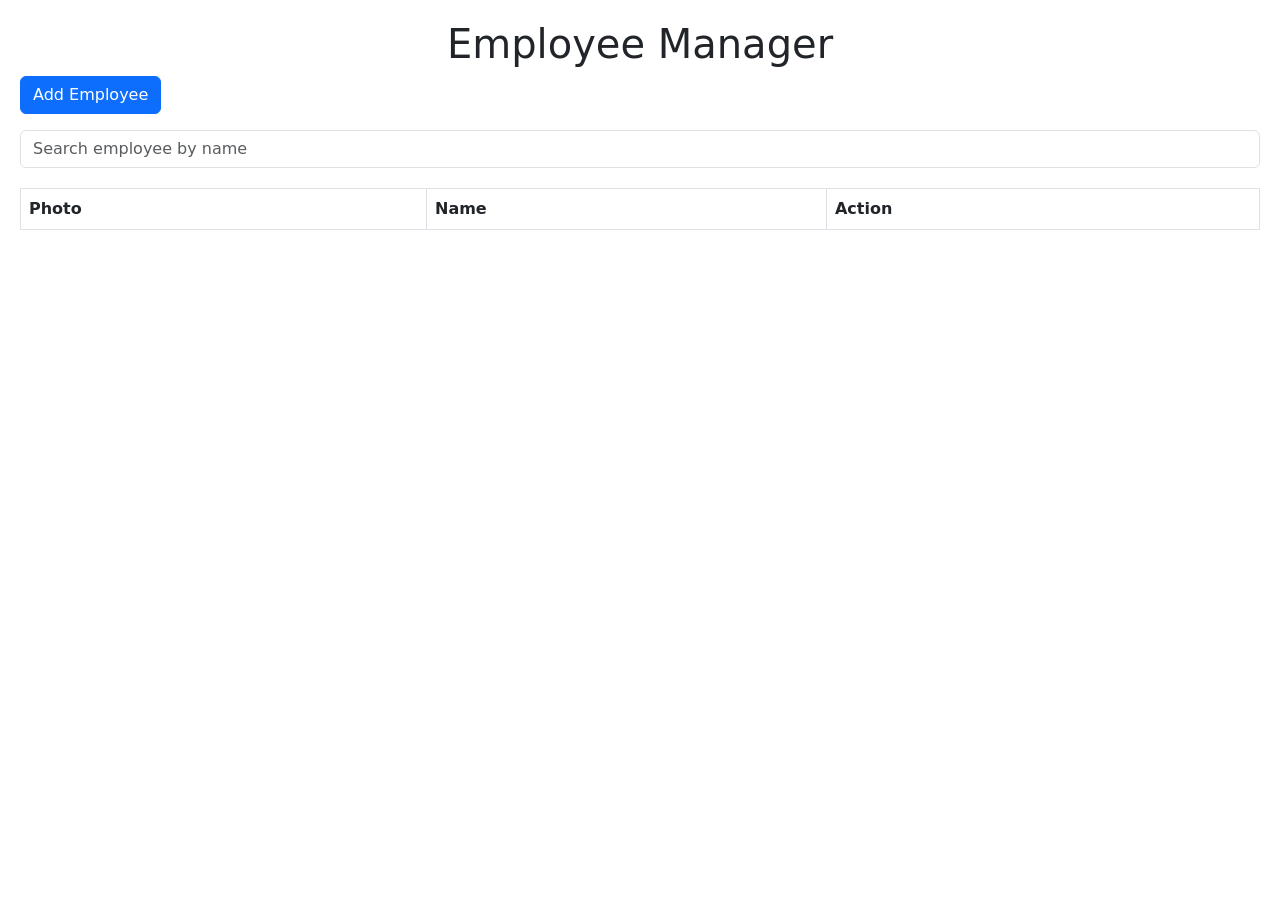
==== with-jquery/index.html @ 2ed87b65 "Initialisation du projet" ====
<!DOCTYPE html>
<html lang="en">
  <head>
    <meta charset="UTF-8" />
    <title>Employee Manager</title>
    <link rel="stylesheet" href="./css/bootstrap.min.css" />
    <script src="./js/jquery-3.6.0.min.js"></script>
    <script src="./js/bootstrap.bundle.min.js"></script>
    <script src="./js/service.js"></script>

    <style>
      body {
        padding: 20px;
      }
      .employee-list {
        margin-top: 20px;
      }
      .img-thumbnail {
        width: 60px;
        height: 60px;
        object-fit: cover;
      }
    </style>
  </head>
  <body>
    <h1 class="text-center">Employee Manager</h1>
    <!-- Toast container -->
    <div class="position-fixed bottom-0 end-0 p-3" style="z-index: 1055">
      <div
        id="liveToast"
        class="toast"
        role="alert"
        aria-live="assertive"
        aria-atomic="true"
      >
        <div class="toast-header">
          <strong class="me-auto">Notification</strong>
          <button
            type="button"
            class="btn-close"
            data-bs-dismiss="toast"
            aria-label="Close"
          ></button>
        </div>
        <div class="toast-body">Hello, this is a toast message!</div>
      </div>
    </div>
    <!-- Edit Employee Modal -->
    <div class="modal fade" id="editModal" tabindex="-1" aria-hidden="true">
      <div class="modal-dialog">
        <form id="editForm" class="modal-content">
          <div class="modal-header">
            <h5 class="modal-title">Edit Employee</h5>
            <button
              type="button"
              class="btn-close"
              data-bs-dismiss="modal"
            ></button>
          </div>
          <div class="modal-body">
            <input type="hidden" id="editId" />
            <div class="mb-3">
              <label class="form-label">Name</label>
              <input type="text" id="editName" class="form-control" />
            </div>
            <div class="mb-3">
              <label class="form-label">Email</label>
              <input type="email" id="editEmail" class="form-control" />
            </div>
            <div class="mb-3">
              <label class="form-label">Password</label>
              <input type="password" id="editPassword" class="form-control" />
              <span>Keep it empty if you don't want to change it</span>
            </div>
          </div>
          <div class="modal-footer">
            <button class="btn btn-primary" type="submit">Save Changes</button>
          </div>
        </form>
      </div>
    </div>

    <!-- Augment Salary Modal -->
    <div class="modal fade" id="salaryModal" tabindex="-1" aria-hidden="true">
      <div class="modal-dialog">
        <form id="salaryForm" class="modal-content">
          <div class="modal-header">
            <h5 class="modal-title">Augment Salary</h5>
            <button
              type="button"
              class="btn-close"
              data-bs-dismiss="modal"
            ></button>
          </div>
          <div class="modal-body">
            <input type="hidden" id="salaryId" />
            <p><strong>Name:</strong> <span id="salaryName"></span></p>
            <p>
              <strong>Current Salary:</strong>
              <span id="currentSalary"></span> MAD
            </p>
            <div class="mb-3">
              <label class="form-label">New Salary</label>
              <input type="number" id="augmentation" class="form-control" />
            </div>
          </div>
          <div class="modal-footer">
            <button class="btn btn-success" type="submit">Update Salary</button>
          </div>
        </form>
      </div>
    </div>

    <!-- Single Employee Modal -->
    <div
      class="modal fade"
      id="employeeShowModal"
      tabindex="-1"
      aria-hidden="true"
    >
      <div class="modal-dialog">
        <div class="modal-content">
          <div class="modal-header">
            <h5 class="modal-title" id="employeeName"></h5>
            <button
              type="button"
              class="btn-close"
              data-bs-dismiss="modal"
            ></button>
          </div>
          <div class="modal-body">
            <div>
              <div
                id="employeePhoto"
                style="display: flex; justify-content: center"
              ></div>
            </div>
            <p><strong>Id</strong> <span id="employeeId"></span></p>
            <p><strong>Email</strong> <span id="employeeEmail"></span></p>
            <p>
              <strong>Current Salary</strong>
              <span id="employeeSalary"></span> MAD
            </p>
          </div>
        </div>
      </div>
    </div>

    <!-- Add Employee Button -->
    <button
      class="btn btn-primary"
      data-bs-toggle="modal"
      data-bs-target="#employeeModal"
    >
      Add Employee
    </button>

    <!-- Search -->
    <div class="my-3">
      <input
        type="text"
        id="searchInput"
        class="form-control"
        placeholder="Search employee by name"
      />
    </div>

    <!-- Employee Table -->
    <table class="table table-bordered employee-list">
      <thead>
        <tr>
          <th>Photo</th>
          <th>Name</th>
          <th>Action</th>
        </tr>
      </thead>
      <tbody id="employeeTable"></tbody>
    </table>

    <!-- Add Employee Modal -->
    <div
      class="modal fade"
      id="employeeModal"
      tabindex="-1"
      aria-labelledby="employeeModalLabel"
      aria-hidden="true"
    >
      <div class="modal-dialog">
        <div class="modal-content">
          <form id="employeeForm">
            <div class="modal-header">
              <h5 class="modal-title" id="employeeModalLabel">
                Add New Employee
              </h5>
              <button
                type="button"
                class="btn-close"
                data-bs-dismiss="modal"
              ></button>
            </div>
            <div class="modal-body">
              <div id="formErrors" class="alert alert-danger d-none"></div>

              <div class="mb-3">
                <label for="empName" class="form-label">Name</label>
                <input type="text" class="form-control" id="empName" />
              </div>

              <div class="mb-3">
                <label for="empEmail" class="form-label">Email</label>
                <input type="email" class="form-control" id="empEmail" />
              </div>

              <div class="mb-3">
                <label for="empPassword" class="form-label">Password</label>
                <input type="password" class="form-control" id="empPassword" />
              </div>

              <div class="mb-3">
                <label for="empSalary" class="form-label">Salary</label>
                <input type="number" class="form-control" id="empSalary" />
              </div>

              <div class="mb-3">
                <label for="empPhoto" class="form-label">Photo</label>
                <input
                  type="file"
                  class="form-control"
                  id="empPhoto"
                  accept="image/*"
                />
                <img
                  id="photoPreview"
                  class="img-thumbnail mt-2 d-none"
                  alt="Preview"
                />
              </div>
            </div>
            <div class="modal-footer">
              <button type="submit" class="btn btn-primary">
                Add Employee
              </button>
            </div>
          </form>
        </div>
      </div>
    </div>

    <script>
      let currentPhotoBase64 = "";

      async function renderEmployees(filter = "") {
        const tbody = $("#employeeTable");
        tbody.empty();
        let employees = await getEmployees();
        const filtered = employees.filter((emp) =>
          emp.name?.toLowerCase().includes(filter.toLowerCase())
        );

        filtered.forEach((emp) => {
          tbody.append(`
          <tr>
            <td><img src="${getFile(emp.photo)}" class="img-thumbnail"></td>
            <td>${emp.name}</td>
            <td>

              <button class="btn btn-info btn-sm show-emp-btn" data-index="${
                emp.id
              }">Show Employee</button>
              
              <button class="btn btn-success btn-sm augment-btn" data-index="${
                emp.id
              }">Augment Salary</button>
              <button class="btn btn-warning btn-sm edit-btn" data-index="${
                emp.id
              }">Edit</button>
              <button class="btn btn-danger btn-sm delete-btn" data-index="${
                emp.id
              }">Delete</button>
            </td>
          </tr>
        `);
        });
      }

      function validateForm(data) {
        let errors = [];

        if (!data.name) errors.push("Name is required.");
        if (!data.email || !/^\S+@\S+\.\S+$/.test(data.email))
          errors.push("Valid email is required.");
        if (!data.password || data.password.length < 6)
          errors.push("Password must be at least 6 characters.");
        if (!data.salary || isNaN(data.salary) || data.salary <= 0)
          errors.push("Salary must be a positive number.");
        if (!data.photo) errors.push("Photo is required.");

        return errors;
      }

      $("#empPhoto").on("change", function () {
        const file = this.files[0];
        if (file) {
          const reader = new FileReader();
          reader.onload = function (e) {
            currentPhotoBase64 = e.target.result;
            $("#photoPreview")
              .attr("src", currentPhotoBase64)
              .removeClass("d-none");
          };
          reader.readAsDataURL(file);
        }
      });

      $("#employeeForm").on("submit", async function (e) {
        e.preventDefault();

        const name = $("#empName").val().trim();
        const email = $("#empEmail").val().trim();
        const password = $("#empPassword").val();
        const salary = $("#empSalary").val();
        const photoInput = document.getElementById("empPhoto");
        const photoFile = photoInput.files[0];

        // Simple validation
        const errors = [];
        if (!name) errors.push("Name is required.");
        if (!email || !/^\S+@\S+\.\S+$/.test(email))
          errors.push("Valid email is required.");
        if (!password || password.length < 6)
          errors.push("Password must be at least 6 characters.");
        if (!salary || isNaN(salary) || salary <= 0)
          errors.push("Salary must be a positive number.");
        if (!photoFile) errors.push("Photo is required.");

        if (errors.length > 0) {
          $("#formErrors").html(errors.join("<br>")).removeClass("d-none");
          return;
        }
        $("#formErrors").addClass("d-none");

        const formData = new FormData();
        formData.append("name", name);
        formData.append("email", email);
        formData.append("password", password);
        formData.append("salary", salary);
        formData.append("photo", photoFile);

        try {
          const response = await fetch(`${baseUrl}/api/v1/employees`, {
            method: "POST",
            body: formData,
          });

          if (!response.ok) {
            const errorData = await response.json();
            $("#formErrors")
              .html(errorData.error || "Failed to add employee")
              .removeClass("d-none");
            return;
          }
          showToast("Employee added successfully!");
          $("#employeeModal").modal("hide");
          $("#employeeForm")[0].reset();
          $("#photoPreview").addClass("d-none");
          currentPhotoBase64 = "";

          renderEmployees($("#searchInput").val());
        } catch (err) {
          $("#formErrors")
            .html("An error occurred: " + err.message)
            .removeClass("d-none");
        }
      });

      $("#employeeTable").on("click", ".delete-btn", function () {
        const index = $(this).data("index");
        deleteEmployee(index)
          .then((res) => {
            if (res) {
              showToast("Employee deleted successfully!");
              renderEmployees($("#searchInput").val());
            }
          })
          .catch(() => {
            showToast("Failed to delete employee");
          });
      });

      $("#employeeTable").on("click", ".show-emp-btn", async function () {
        const id = $(this).data("index");
        const emp = (await getEmployees()).find((e) => e.id === id);
        $("#employeeId").html(emp.id);
        $("#employeeName").html(emp.name);
        $("#employeeEmail").html(emp.email);
        $("#employeeSalary").html(emp.salary);

        $("#employeePhoto").html(
          `<img 
            src="${getFile(emp.photo)}" 
            class="img-thumbnail" 
            style="
              width: 80px; 
              height: 80px; 
              object-fit: cover; 
              border-radius: 8px; 
              box-shadow: 0 2px 6px rgba(0,0,0,0.15);
              transition: transform 0.3s ease;
            "
            onmouseover="this.style.transform='scale(1.1)'" 
            onmouseout="this.style.transform='scale(1)'"
          >`
        );
        $("#employeeShowModal").modal("show");
      });

      $("#searchInput").on("input", function () {
        renderEmployees($(this).val());
      });
      $("#employeeTable").on("click", ".augment-btn", async function () {
        const id = $(this).data("index");
        const emp = (await getEmployees()).find((e) => e.id === id);
        $("#salaryId").val(emp.id);
        $("#salaryName").text(emp.name);
        $("#currentSalary").text(emp.salary);
        $("#salaryModal").modal("show");
      });

      $("#salaryForm").on("submit", async function (e) {
        e.preventDefault();
        const id = $("#salaryId").val();
        const augmentation = $("#augmentation").val();
        if (!augmentation) {
          alert("augmentation are required");
        }
        await augmentSalary(id, augmentation);
        showToast("Salary updated!");
        $("#salaryModal").modal("hide");
        renderEmployees($("#searchInput").val());
      });

      $("#employeeTable").on("click", ".edit-btn", async function () {
        const id = $(this).data("index");
        const emp = (await getEmployees()).find((e) => e.id === id);
        $("#editId").val(emp.id);
        $("#editName").val(emp.name);
        $("#editEmail").val(emp.email);
        $("#editPassword").val("");
        $("#editModal").modal("show");
      });

      $("#editForm").on("submit", async function (e) {
        e.preventDefault();
        const id = $("#editId").val();
        const updatedData = {
          name: $("#editName").val(),
          email: $("#editEmail").val(),
        };
        const password = $("#editPassword").val();
        if (password) {
          updatedData.password = password;
        }
        await editEmployee(id, updatedData);
        showToast("Employee updated!");
        $("#editModal").modal("hide");
        renderEmployees($("#searchInput").val());
      });
      renderEmployees();
    </script>
  </body>
</html>
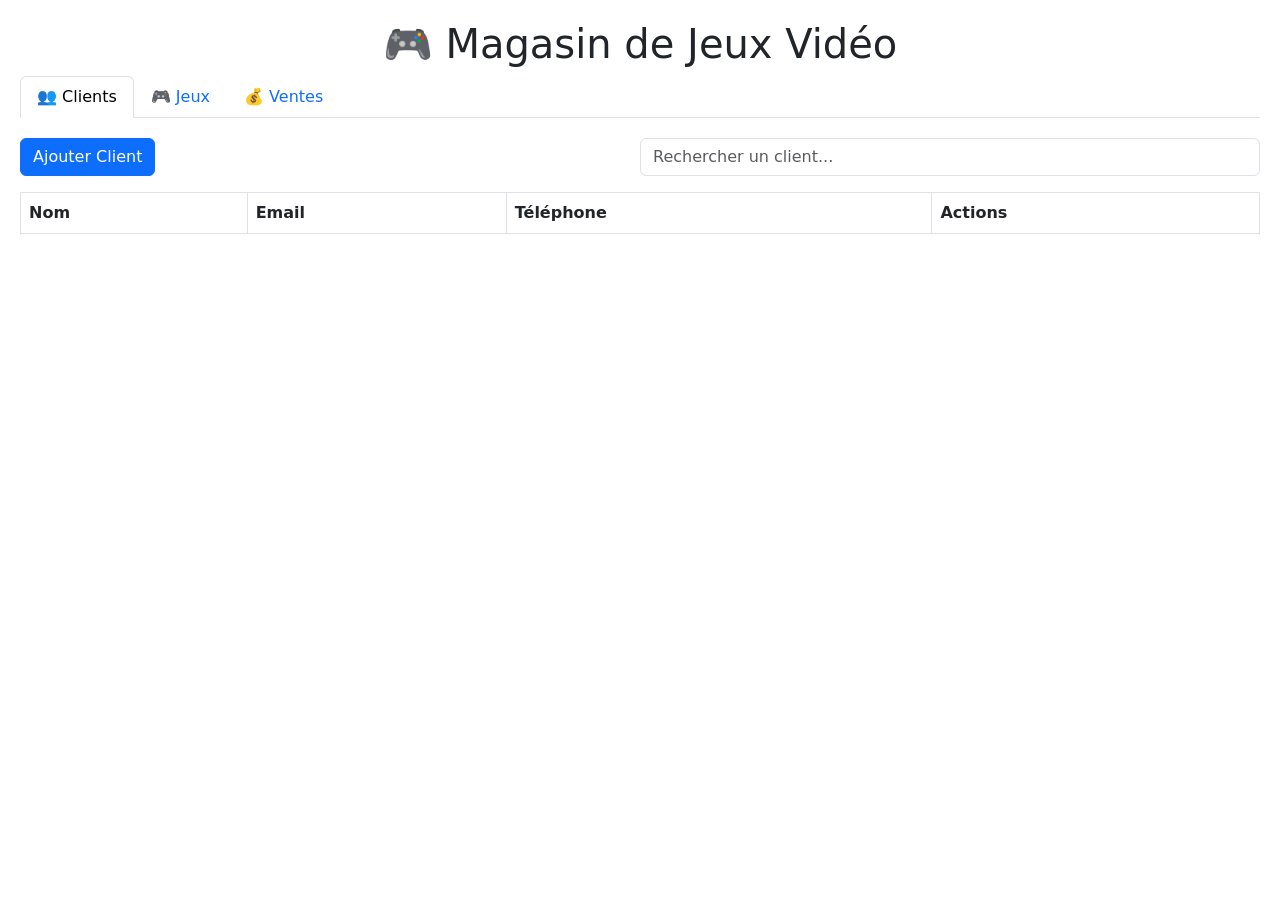
==== commit 3eb5305a: "Modification" ====
--- a/with-jquery/index.html
+++ b/with-jquery/index.html
@@ -1,29 +1,37 @@
 <!DOCTYPE html>
-<html lang="en">
+<html lang="fr">
   <head>
     <meta charset="UTF-8" />
-    <title>Employee Manager</title>
+    <title>Magasin de Jeux Vidéo</title>
     <link rel="stylesheet" href="./css/bootstrap.min.css" />
     <script src="./js/jquery-3.6.0.min.js"></script>
     <script src="./js/bootstrap.bundle.min.js"></script>
     <script src="./js/service.js"></script>
+    <script src="./js/app.js"></script>
 
     <style>
       body {
         padding: 20px;
-      }
-      .employee-list {
-        margin-top: 20px;
       }
       .img-thumbnail {
         width: 60px;
         height: 60px;
         object-fit: cover;
       }
+      .nav-tabs {
+        margin-bottom: 20px;
+      }
+      .tab-content {
+        min-height: 400px;
+      }
+      .badge {
+        font-size: 0.8em;
+      }
     </style>
   </head>
   <body>
-    <h1 class="text-center">Employee Manager</h1>
+    <h1 class="text-center">🎮 Magasin de Jeux Vidéo</h1>
+    
     <!-- Toast container -->
     <div class="position-fixed bottom-0 end-0 p-3" style="z-index: 1055">
       <div
@@ -42,430 +50,372 @@
             aria-label="Close"
           ></button>
         </div>
-        <div class="toast-body">Hello, this is a toast message!</div>
-      </div>
-    </div>
-    <!-- Edit Employee Modal -->
-    <div class="modal fade" id="editModal" tabindex="-1" aria-hidden="true">
+        <div class="toast-body">Message de notification</div>
+      </div>
+    </div>
+
+    <!-- Navigation Tabs -->
+    <ul class="nav nav-tabs" id="myTab" role="tablist">
+      <li class="nav-item" role="presentation">
+        <button class="nav-link active" id="clients-tab" data-bs-toggle="tab" data-bs-target="#clients" type="button" role="tab">
+          👥 Clients
+        </button>
+      </li>
+      <li class="nav-item" role="presentation">
+        <button class="nav-link" id="jeux-tab" data-bs-toggle="tab" data-bs-target="#jeux" type="button" role="tab">
+          🎮 Jeux
+        </button>
+      </li>
+      <li class="nav-item" role="presentation">
+        <button class="nav-link" id="ventes-tab" data-bs-toggle="tab" data-bs-target="#ventes" type="button" role="tab">
+          💰 Ventes
+        </button>
+      </li>
+    </ul>
+
+    <!-- Tab Content -->
+    <div class="tab-content" id="myTabContent">
+      
+      <!-- CLIENTS TAB -->
+      <div class="tab-pane fade show active" id="clients" role="tabpanel">
+        <div class="d-flex justify-content-between align-items-center mb-3">
+          <button class="btn btn-primary" data-bs-toggle="modal" data-bs-target="#clientModal">
+            Ajouter Client
+          </button>
+          <input type="text" id="searchClient" class="form-control w-50" placeholder="Rechercher un client..." />
+        </div>
+        
+        <table class="table table-bordered">
+          <thead>
+            <tr>
+              <th>Nom</th>
+              <th>Email</th>
+              <th>Téléphone</th>
+              <th>Actions</th>
+            </tr>
+          </thead>
+          <tbody id="clientTable"></tbody>
+        </table>
+      </div>
+
+      <!-- JEUX TAB -->
+      <div class="tab-pane fade" id="jeux" role="tabpanel">
+        <div class="d-flex justify-content-between align-items-center mb-3">
+          <button class="btn btn-primary" data-bs-toggle="modal" data-bs-target="#jeuModal">
+            🎮 Ajouter Jeu
+          </button>
+          <input type="text" id="searchJeu" class="form-control w-50" placeholder="Rechercher un jeu..." />
+        </div>
+        
+        <table class="table table-bordered">
+          <thead>
+            <tr>
+              <th>Titre</th>
+              <th>Type</th>
+              <th>Prix</th>
+              <th>Genre</th>
+              <th>Stock</th>
+              <th>Actions</th>
+            </tr>
+          </thead>
+          <tbody id="jeuTable"></tbody>
+        </table>
+      </div>
+
+      <!-- VENTES TAB -->
+      <div class="tab-pane fade" id="ventes" role="tabpanel">
+        <div class="d-flex justify-content-between align-items-center mb-3">
+          <button class="btn btn-success" data-bs-toggle="modal" data-bs-target="#venteModal">
+            Nouvelle Vente
+          </button>
+          <div class="btn-group">
+            <button class="btn btn-outline-secondary" data-filter="all">Toutes</button>
+            <button class="btn btn-outline-warning" data-filter="EN_ATTENTE">En Attente</button>
+            <button class="btn btn-outline-info" data-filter="CONFIRMEE">Confirmées</button>
+            <button class="btn btn-outline-success" data-filter="LIVREE">Livrées</button>
+            <button class="btn btn-outline-danger" data-filter="ANNULEE">Annulées</button>
+          </div>
+        </div>
+        
+        <table class="table table-bordered">
+          <thead>
+            <tr>
+              <th>Date</th>
+              <th>Client</th>
+              <th>Jeu</th>
+              <th>Quantité</th>
+              <th>Montant Total</th>
+              <th>Statut</th>
+              <th>Actions</th>
+            </tr>
+          </thead>
+          <tbody id="venteTable"></tbody>
+        </table>
+      </div>
+    </div>
+
+    <!-- MODALS -->
+    
+    <!-- Client Modal -->
+    <div class="modal fade" id="clientModal" tabindex="-1">
       <div class="modal-dialog">
-        <form id="editForm" class="modal-content">
+        <form id="clientForm" class="modal-content">
           <div class="modal-header">
-            <h5 class="modal-title">Edit Employee</h5>
-            <button
-              type="button"
-              class="btn-close"
-              data-bs-dismiss="modal"
-            ></button>
+            <h5 class="modal-title">Nouveau Client</h5>
+            <button type="button" class="btn-close" data-bs-dismiss="modal"></button>
           </div>
           <div class="modal-body">
-            <input type="hidden" id="editId" />
-            <div class="mb-3">
-              <label class="form-label">Name</label>
-              <input type="text" id="editName" class="form-control" />
+            <div class="mb-3">
+              <label class="form-label">Nom</label>
+              <input type="text" id="clientNom" class="form-control" required />
             </div>
             <div class="mb-3">
               <label class="form-label">Email</label>
-              <input type="email" id="editEmail" class="form-control" />
-            </div>
-            <div class="mb-3">
-              <label class="form-label">Password</label>
-              <input type="password" id="editPassword" class="form-control" />
-              <span>Keep it empty if you don't want to change it</span>
+              <input type="email" id="clientEmail" class="form-control" required />
+            </div>
+            <div class="mb-3">
+              <label class="form-label">Téléphone</label>
+              <input type="tel" id="clientPhone" class="form-control" required />
             </div>
           </div>
           <div class="modal-footer">
-            <button class="btn btn-primary" type="submit">Save Changes</button>
+            <button class="btn btn-primary" type="submit">Ajouter</button>
           </div>
         </form>
       </div>
     </div>
 
-    <!-- Augment Salary Modal -->
-    <div class="modal fade" id="salaryModal" tabindex="-1" aria-hidden="true">
+    <!-- Edit Client Modal -->
+    <div class="modal fade" id="editClientModal" tabindex="-1">
       <div class="modal-dialog">
-        <form id="salaryForm" class="modal-content">
+        <form id="editClientForm" class="modal-content">
           <div class="modal-header">
-            <h5 class="modal-title">Augment Salary</h5>
-            <button
-              type="button"
-              class="btn-close"
-              data-bs-dismiss="modal"
-            ></button>
+            <h5 class="modal-title">Modifier Client</h5>
+            <button type="button" class="btn-close" data-bs-dismiss="modal"></button>
           </div>
           <div class="modal-body">
-            <input type="hidden" id="salaryId" />
-            <p><strong>Name:</strong> <span id="salaryName"></span></p>
-            <p>
-              <strong>Current Salary:</strong>
-              <span id="currentSalary"></span> MAD
-            </p>
-            <div class="mb-3">
-              <label class="form-label">New Salary</label>
-              <input type="number" id="augmentation" class="form-control" />
+            <input type="hidden" id="editClientId" />
+            <div class="mb-3">
+              <label class="form-label">Nom</label>
+              <input type="text" id="editClientNom" class="form-control" required />
+            </div>
+            <div class="mb-3">
+              <label class="form-label">Email</label>
+              <input type="email" id="editClientEmail" class="form-control" required />
+            </div>
+            <div class="mb-3">
+              <label class="form-label">Téléphone</label>
+              <input type="tel" id="editClientPhone" class="form-control" required />
             </div>
           </div>
           <div class="modal-footer">
-            <button class="btn btn-success" type="submit">Update Salary</button>
+            <button class="btn btn-primary" type="submit">Sauvegarder</button>
           </div>
         </form>
       </div>
     </div>
 
-    <!-- Single Employee Modal -->
-    <div
-      class="modal fade"
-      id="employeeShowModal"
-      tabindex="-1"
-      aria-hidden="true"
-    >
+    <!-- Vente Modal -->
+    <div class="modal fade" id="venteModal" tabindex="-1">
+      <div class="modal-dialog modal-lg">
+        <form id="venteForm" class="modal-content">
+          <div class="modal-header">
+            <h5 class="modal-title">Nouvelle Vente - Transaction Multiple</h5>
+            <button type="button" class="btn-close" data-bs-dismiss="modal"></button>
+          </div>
+          <div class="modal-body">
+            <div class="mb-3">
+              <label class="form-label">Client *</label>
+              <select id="venteClient" class="form-control" required>
+                <option value="">Sélectionner un client</option>
+              </select>
+            </div>
+            
+            <hr>
+            <div class="d-flex justify-content-between align-items-center mb-3">
+              <h6>🎮 Jeux à acheter</h6>
+              <button type="button" class="btn btn-primary btn-sm" id="addGameBtn">
+                + Ajouter un jeu
+              </button>
+            </div>
+            
+            <div id="gamesContainer">
+              <!-- Game rows will be added here dynamically -->
+            </div>
+            
+            <div class="mb-3">
+              <div id="ventePreview" class="alert alert-info" style="display:none;">
+                <strong>Résumé de la transaction:</strong>
+                <div id="venteDetails"></div>
+              </div>
+            </div>
+          </div>
+          <div class="modal-footer">
+            <button type="button" class="btn btn-secondary" data-bs-dismiss="modal">Annuler</button>
+            <button class="btn btn-success" type="submit">Créer Vente</button>
+          </div>
+        </form>
+      </div>
+    </div>
+
+    <!-- Update Status Modal -->
+    <div class="modal fade" id="statusModal" tabindex="-1">
       <div class="modal-dialog">
-        <div class="modal-content">
+        <form id="statusForm" class="modal-content">
           <div class="modal-header">
-            <h5 class="modal-title" id="employeeName"></h5>
-            <button
-              type="button"
-              class="btn-close"
-              data-bs-dismiss="modal"
-            ></button>
+            <h5 class="modal-title">Modifier Statut</h5>
+            <button type="button" class="btn-close" data-bs-dismiss="modal"></button>
           </div>
           <div class="modal-body">
-            <div>
-              <div
-                id="employeePhoto"
-                style="display: flex; justify-content: center"
-              ></div>
-            </div>
-            <p><strong>Id</strong> <span id="employeeId"></span></p>
-            <p><strong>Email</strong> <span id="employeeEmail"></span></p>
-            <p>
-              <strong>Current Salary</strong>
-              <span id="employeeSalary"></span> MAD
-            </p>
-          </div>
-        </div>
-      </div>
-    </div>
-
-    <!-- Add Employee Button -->
-    <button
-      class="btn btn-primary"
-      data-bs-toggle="modal"
-      data-bs-target="#employeeModal"
-    >
-      Add Employee
-    </button>
-
-    <!-- Search -->
-    <div class="my-3">
-      <input
-        type="text"
-        id="searchInput"
-        class="form-control"
-        placeholder="Search employee by name"
-      />
-    </div>
-
-    <!-- Employee Table -->
-    <table class="table table-bordered employee-list">
-      <thead>
-        <tr>
-          <th>Photo</th>
-          <th>Name</th>
-          <th>Action</th>
-        </tr>
-      </thead>
-      <tbody id="employeeTable"></tbody>
-    </table>
-
-    <!-- Add Employee Modal -->
-    <div
-      class="modal fade"
-      id="employeeModal"
-      tabindex="-1"
-      aria-labelledby="employeeModalLabel"
-      aria-hidden="true"
-    >
-      <div class="modal-dialog">
-        <div class="modal-content">
-          <form id="employeeForm">
-            <div class="modal-header">
-              <h5 class="modal-title" id="employeeModalLabel">
-                Add New Employee
-              </h5>
-              <button
-                type="button"
-                class="btn-close"
-                data-bs-dismiss="modal"
-              ></button>
-            </div>
-            <div class="modal-body">
-              <div id="formErrors" class="alert alert-danger d-none"></div>
-
-              <div class="mb-3">
-                <label for="empName" class="form-label">Name</label>
-                <input type="text" class="form-control" id="empName" />
+            <input type="hidden" id="statusVenteId" />
+            <div class="mb-3">
+              <label class="form-label">Nouveau Statut</label>
+              <select id="statusSelect" class="form-control" required>
+                <option value="EN_ATTENTE">En Attente</option>
+                <option value="CONFIRMEE">Confirmée</option>
+                <option value="LIVREE">Livrée</option>
+                <option value="ANNULEE">Annulée</option>
+              </select>
+            </div>
+          </div>
+          <div class="modal-footer">
+            <button class="btn btn-primary" type="submit">Mettre à jour</button>
+          </div>
+        </form>
+      </div>
+    </div>
+
+    <!-- Game Modal -->
+    <div class="modal fade" id="jeuModal" tabindex="-1">
+      <div class="modal-dialog modal-lg">
+        <form id="jeuForm" class="modal-content">
+          <div class="modal-header">
+            <h5 class="modal-title">🎮 Nouveau Jeu</h5>
+            <button type="button" class="btn-close" data-bs-dismiss="modal"></button>
+          </div>
+          <div class="modal-body">
+            <div class="row">
+              <div class="col-md-6">
+                <div class="mb-3">
+                  <label class="form-label">Titre *</label>
+                  <input type="text" id="jeuTitre" class="form-control" required />
+                </div>
+                <div class="mb-3">
+                  <label class="form-label">Prix (€) *</label>
+                  <input type="number" id="jeuPrix" class="form-control" step="0.01" min="0" required />
+                </div>
+                <div class="mb-3">
+                  <label class="form-label">Genre *</label>
+                  <select id="jeuGenre" class="form-control" required>
+                    <option value="">Sélectionner un genre</option>
+                    <option value="Action">Action</option>
+                    <option value="Adventure">Adventure</option>
+                    <option value="RPG">RPG</option>
+                    <option value="Strategy">Strategy</option>
+                    <option value="Simulation">Simulation</option>
+                    <option value="Sports">Sports</option>
+                    <option value="Racing">Racing</option>
+                    <option value="Fighting">Fighting</option>
+                    <option value="Puzzle">Puzzle</option>
+                    <option value="Horror">Horror</option>
+                  </select>
+                </div>
               </div>
-
-              <div class="mb-3">
-                <label for="empEmail" class="form-label">Email</label>
-                <input type="email" class="form-control" id="empEmail" />
+              <div class="col-md-6">
+                <div class="mb-3">
+                  <label class="form-label">Éditeur *</label>
+                  <input type="text" id="jeuEditeur" class="form-control" required />
+                </div>
+                <div class="mb-3">
+                  <label class="form-label">Stock Disponible *</label>
+                  <input type="number" id="jeuStock" class="form-control" min="0" required />
+                </div>
+                <div class="mb-3">
+                  <label class="form-label">Type *</label>
+                  <select id="jeuType" class="form-control" required>
+                    <option value="">Sélectionner un type</option>
+                    <option value="PC">PC</option>
+                    <option value="Console">Console</option>
+                  </select>
+                </div>
               </div>
-
-              <div class="mb-3">
-                <label for="empPassword" class="form-label">Password</label>
-                <input type="password" class="form-control" id="empPassword" />
+            </div>
+
+            <!-- PC Specific Fields -->
+            <div id="pcFields" style="display: none;">
+              <hr>
+              <h6>🖥️ Spécifications PC <span class="text-danger">*</span></h6>
+              <div class="row">
+                <div class="col-md-8">
+                  <div class="mb-3">
+                    <label class="form-label">Configuration Minimale *</label>
+                    <textarea id="jeuConfigMin" class="form-control" rows="3" placeholder="Ex: Windows 10, 8GB RAM, GTX 1060" required></textarea>
+                  </div>
+                </div>
+                <div class="col-md-4">
+                  <div class="mb-3">
+                    <label class="form-label">Support DVD</label>
+                    <div class="form-check">
+                      <input type="checkbox" id="jeuSupportDVD" class="form-check-input">
+                      <label class="form-check-label" for="jeuSupportDVD">
+                        Disponible en DVD
+                      </label>
+                    </div>
+                  </div>
+                </div>
               </div>
-
-              <div class="mb-3">
-                <label for="empSalary" class="form-label">Salary</label>
-                <input type="number" class="form-control" id="empSalary" />
+            </div>
+
+            <!-- Console Specific Fields -->
+            <div id="consoleFields" style="display: none;">
+              <hr>
+              <h6>🎮 Spécifications Console <span class="text-danger">*</span></h6>
+              <div class="row">
+                <div class="col-md-6">
+                  <div class="mb-3">
+                    <label class="form-label">Plateforme *</label>
+                    <select id="jeuPlateforme" class="form-control" required>
+                      <option value="">Sélectionner une plateforme</option>
+                      <option value="PlayStation 5">PlayStation 5</option>
+                      <option value="PlayStation 4">PlayStation 4</option>
+                      <option value="Xbox Series X/S">Xbox Series X/S</option>
+                      <option value="Xbox One">Xbox One</option>
+                      <option value="Nintendo Switch">Nintendo Switch</option>
+                    </select>
+                  </div>
+                </div>
+                <div class="col-md-6">
+                  <div class="mb-3">
+                    <label class="form-label">Code Région *</label>
+                    <select id="jeuRegionCode" class="form-control" required>
+                      <option value="">Sélectionner une région</option>
+                      <option value="EU">Europe (EU)</option>
+                      <option value="US">États-Unis (US)</option>
+                      <option value="JP">Japon (JP)</option>
+                      <option value="AS">Asie (AS)</option>
+                    </select>
+                  </div>
+                </div>
               </div>
-
-              <div class="mb-3">
-                <label for="empPhoto" class="form-label">Photo</label>
-                <input
-                  type="file"
-                  class="form-control"
-                  id="empPhoto"
-                  accept="image/*"
-                />
-                <img
-                  id="photoPreview"
-                  class="img-thumbnail mt-2 d-none"
-                  alt="Preview"
-                />
-              </div>
-            </div>
-            <div class="modal-footer">
-              <button type="submit" class="btn btn-primary">
-                Add Employee
-              </button>
-            </div>
-          </form>
-        </div>
+            </div>
+          </div>
+          <div class="modal-footer">
+            <button type="button" class="btn btn-secondary" data-bs-dismiss="modal">Annuler</button>
+            <button class="btn btn-primary" type="submit">
+              <i class="fas fa-plus"></i> Créer Jeu
+            </button>
+          </div>
+        </form>
       </div>
     </div>
 
     <script>
-      let currentPhotoBase64 = "";
-
-      async function renderEmployees(filter = "") {
-        const tbody = $("#employeeTable");
-        tbody.empty();
-        let employees = await getEmployees();
-        const filtered = employees.filter((emp) =>
-          emp.name?.toLowerCase().includes(filter.toLowerCase())
-        );
-
-        filtered.forEach((emp) => {
-          tbody.append(`
-          <tr>
-            <td><img src="${getFile(emp.photo)}" class="img-thumbnail"></td>
-            <td>${emp.name}</td>
-            <td>
-
-              <button class="btn btn-info btn-sm show-emp-btn" data-index="${
-                emp.id
-              }">Show Employee</button>
-              
-              <button class="btn btn-success btn-sm augment-btn" data-index="${
-                emp.id
-              }">Augment Salary</button>
-              <button class="btn btn-warning btn-sm edit-btn" data-index="${
-                emp.id
-              }">Edit</button>
-              <button class="btn btn-danger btn-sm delete-btn" data-index="${
-                emp.id
-              }">Delete</button>
-            </td>
-          </tr>
-        `);
-        });
-      }
-
-      function validateForm(data) {
-        let errors = [];
-
-        if (!data.name) errors.push("Name is required.");
-        if (!data.email || !/^\S+@\S+\.\S+$/.test(data.email))
-          errors.push("Valid email is required.");
-        if (!data.password || data.password.length < 6)
-          errors.push("Password must be at least 6 characters.");
-        if (!data.salary || isNaN(data.salary) || data.salary <= 0)
-          errors.push("Salary must be a positive number.");
-        if (!data.photo) errors.push("Photo is required.");
-
-        return errors;
-      }
-
-      $("#empPhoto").on("change", function () {
-        const file = this.files[0];
-        if (file) {
-          const reader = new FileReader();
-          reader.onload = function (e) {
-            currentPhotoBase64 = e.target.result;
-            $("#photoPreview")
-              .attr("src", currentPhotoBase64)
-              .removeClass("d-none");
-          };
-          reader.readAsDataURL(file);
-        }
+      $(document).ready(function() {
+        loadClients();
+        loadJeux();
+        loadVentes();
+        setupEventHandlers();
       });
-
-      $("#employeeForm").on("submit", async function (e) {
-        e.preventDefault();
-
-        const name = $("#empName").val().trim();
-        const email = $("#empEmail").val().trim();
-        const password = $("#empPassword").val();
-        const salary = $("#empSalary").val();
-        const photoInput = document.getElementById("empPhoto");
-        const photoFile = photoInput.files[0];
-
-        // Simple validation
-        const errors = [];
-        if (!name) errors.push("Name is required.");
-        if (!email || !/^\S+@\S+\.\S+$/.test(email))
-          errors.push("Valid email is required.");
-        if (!password || password.length < 6)
-          errors.push("Password must be at least 6 characters.");
-        if (!salary || isNaN(salary) || salary <= 0)
-          errors.push("Salary must be a positive number.");
-        if (!photoFile) errors.push("Photo is required.");
-
-        if (errors.length > 0) {
-          $("#formErrors").html(errors.join("<br>")).removeClass("d-none");
-          return;
-        }
-        $("#formErrors").addClass("d-none");
-
-        const formData = new FormData();
-        formData.append("name", name);
-        formData.append("email", email);
-        formData.append("password", password);
-        formData.append("salary", salary);
-        formData.append("photo", photoFile);
-
-        try {
-          const response = await fetch(`${baseUrl}/api/v1/employees`, {
-            method: "POST",
-            body: formData,
-          });
-
-          if (!response.ok) {
-            const errorData = await response.json();
-            $("#formErrors")
-              .html(errorData.error || "Failed to add employee")
-              .removeClass("d-none");
-            return;
-          }
-          showToast("Employee added successfully!");
-          $("#employeeModal").modal("hide");
-          $("#employeeForm")[0].reset();
-          $("#photoPreview").addClass("d-none");
-          currentPhotoBase64 = "";
-
-          renderEmployees($("#searchInput").val());
-        } catch (err) {
-          $("#formErrors")
-            .html("An error occurred: " + err.message)
-            .removeClass("d-none");
-        }
-      });
-
-      $("#employeeTable").on("click", ".delete-btn", function () {
-        const index = $(this).data("index");
-        deleteEmployee(index)
-          .then((res) => {
-            if (res) {
-              showToast("Employee deleted successfully!");
-              renderEmployees($("#searchInput").val());
-            }
-          })
-          .catch(() => {
-            showToast("Failed to delete employee");
-          });
-      });
-
-      $("#employeeTable").on("click", ".show-emp-btn", async function () {
-        const id = $(this).data("index");
-        const emp = (await getEmployees()).find((e) => e.id === id);
-        $("#employeeId").html(emp.id);
-        $("#employeeName").html(emp.name);
-        $("#employeeEmail").html(emp.email);
-        $("#employeeSalary").html(emp.salary);
-
-        $("#employeePhoto").html(
-          `<img 
-            src="${getFile(emp.photo)}" 
-            class="img-thumbnail" 
-            style="
-              width: 80px; 
-              height: 80px; 
-              object-fit: cover; 
-              border-radius: 8px; 
-              box-shadow: 0 2px 6px rgba(0,0,0,0.15);
-              transition: transform 0.3s ease;
-            "
-            onmouseover="this.style.transform='scale(1.1)'" 
-            onmouseout="this.style.transform='scale(1)'"
-          >`
-        );
-        $("#employeeShowModal").modal("show");
-      });
-
-      $("#searchInput").on("input", function () {
-        renderEmployees($(this).val());
-      });
-      $("#employeeTable").on("click", ".augment-btn", async function () {
-        const id = $(this).data("index");
-        const emp = (await getEmployees()).find((e) => e.id === id);
-        $("#salaryId").val(emp.id);
-        $("#salaryName").text(emp.name);
-        $("#currentSalary").text(emp.salary);
-        $("#salaryModal").modal("show");
-      });
-
-      $("#salaryForm").on("submit", async function (e) {
-        e.preventDefault();
-        const id = $("#salaryId").val();
-        const augmentation = $("#augmentation").val();
-        if (!augmentation) {
-          alert("augmentation are required");
-        }
-        await augmentSalary(id, augmentation);
-        showToast("Salary updated!");
-        $("#salaryModal").modal("hide");
-        renderEmployees($("#searchInput").val());
-      });
-
-      $("#employeeTable").on("click", ".edit-btn", async function () {
-        const id = $(this).data("index");
-        const emp = (await getEmployees()).find((e) => e.id === id);
-        $("#editId").val(emp.id);
-        $("#editName").val(emp.name);
-        $("#editEmail").val(emp.email);
-        $("#editPassword").val("");
-        $("#editModal").modal("show");
-      });
-
-      $("#editForm").on("submit", async function (e) {
-        e.preventDefault();
-        const id = $("#editId").val();
-        const updatedData = {
-          name: $("#editName").val(),
-          email: $("#editEmail").val(),
-        };
-        const password = $("#editPassword").val();
-        if (password) {
-          updatedData.password = password;
-        }
-        await editEmployee(id, updatedData);
-        showToast("Employee updated!");
-        $("#editModal").modal("hide");
-        renderEmployees($("#searchInput").val());
-      });
-      renderEmployees();
     </script>
   </body>
 </html>
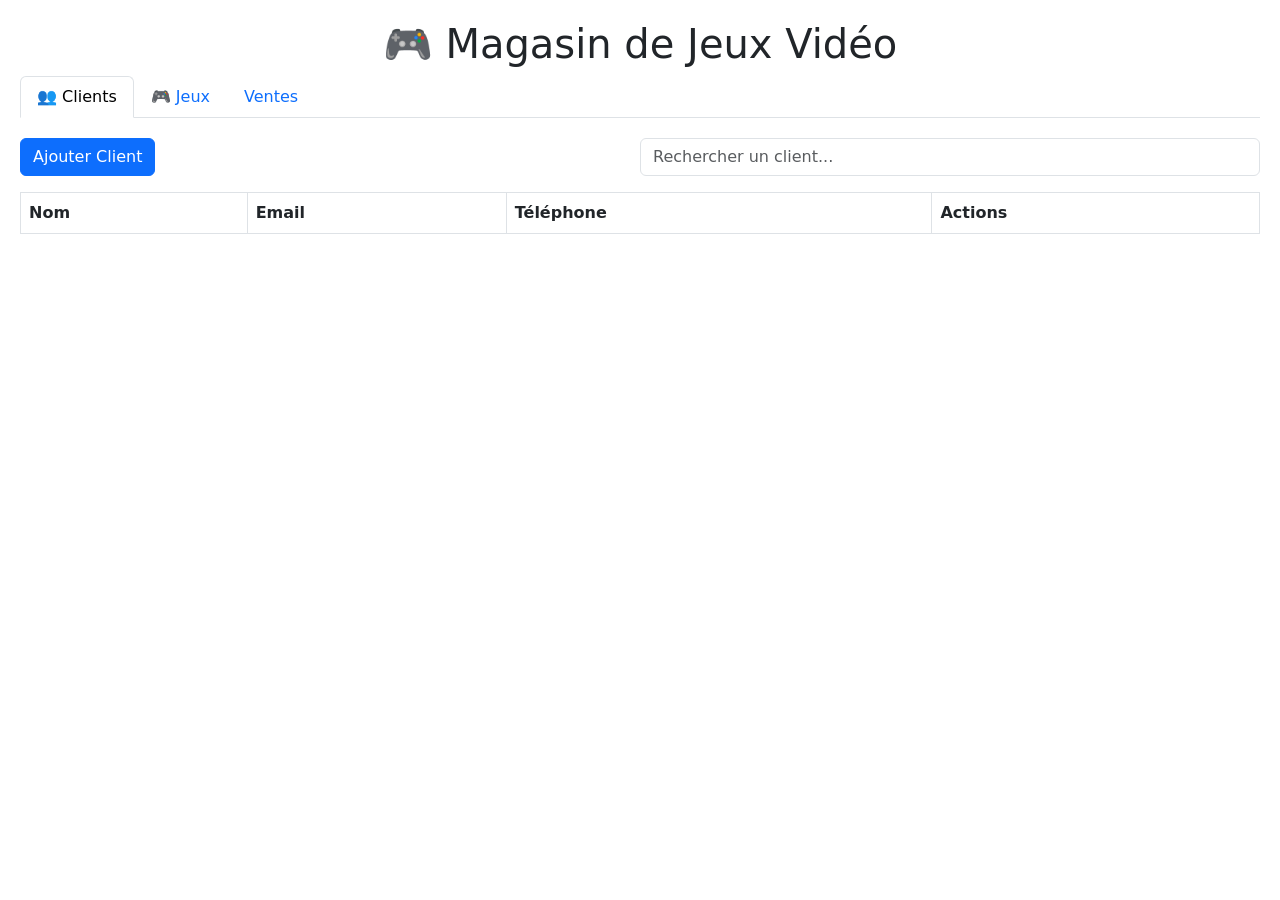
==== commit c79b3340: "Modification" ====
--- a/with-jquery/index.html
+++ b/with-jquery/index.html
@@ -68,7 +68,7 @@
       </li>
       <li class="nav-item" role="presentation">
         <button class="nav-link" id="ventes-tab" data-bs-toggle="tab" data-bs-target="#ventes" type="button" role="tab">
-          💰 Ventes
+           Ventes
         </button>
       </li>
     </ul>
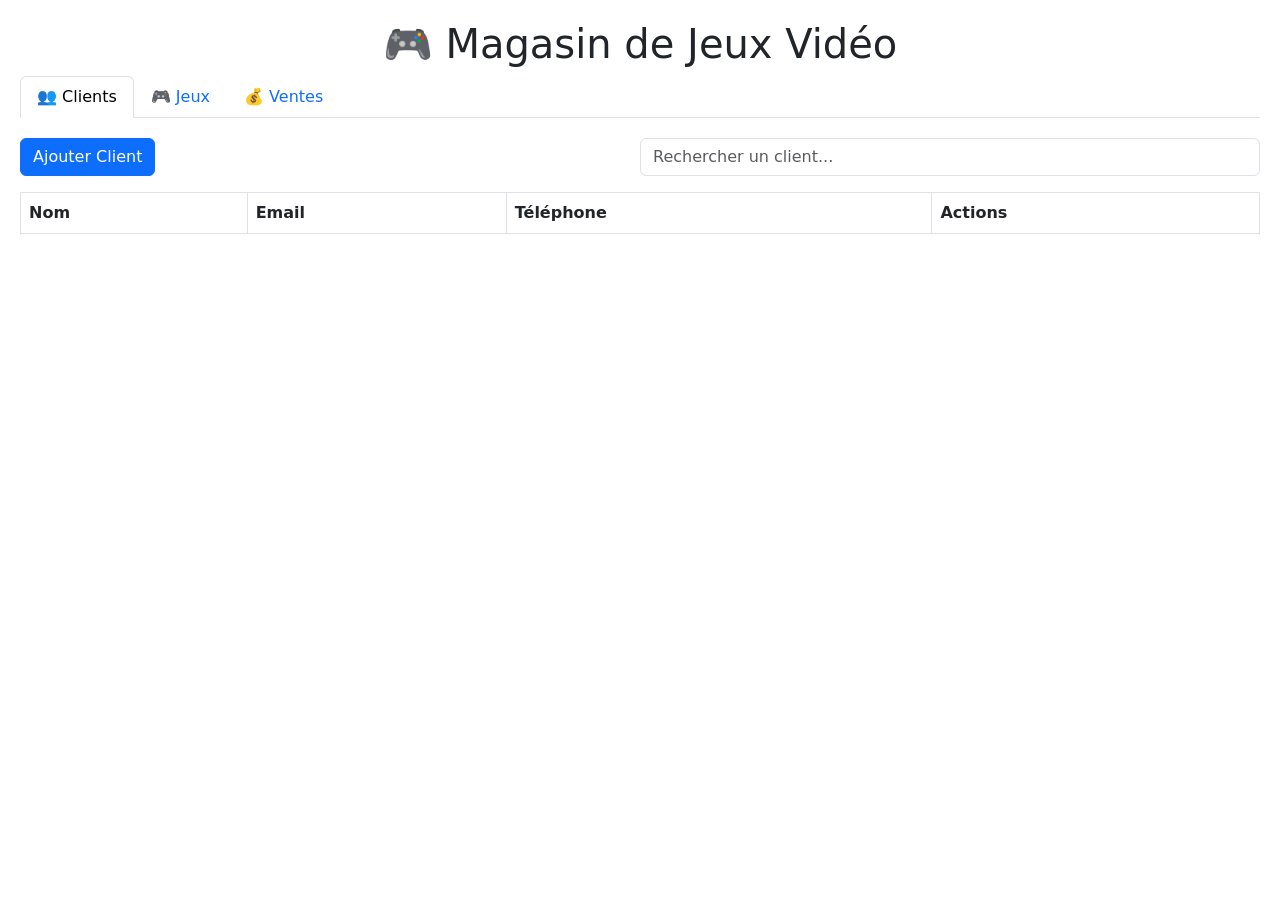
==== commit b4ea374e: "Modifications" ====
--- a/with-jquery/index.html
+++ b/with-jquery/index.html
@@ -68,7 +68,7 @@
       </li>
       <li class="nav-item" role="presentation">
         <button class="nav-link" id="ventes-tab" data-bs-toggle="tab" data-bs-target="#ventes" type="button" role="tab">
-           Ventes
+          💰 Ventes
         </button>
       </li>
     </ul>
@@ -410,11 +410,34 @@
     </div>
 
     <script>
+      console.log("🔧 Script inline chargé");
+      console.log("📚 jQuery disponible:", typeof $);
+      console.log("🌐 baseUrl disponible:", typeof baseUrl);
+      
       $(document).ready(function() {
-        loadClients();
-        loadJeux();
-        loadVentes();
-        setupEventHandlers();
+        console.log("🚀 Document ready - Initialisation...");
+        console.log("🔍 Fonctions disponibles:", {
+          loadClients: typeof loadClients,
+          loadJeux: typeof loadJeux, 
+          loadVentes: typeof loadVentes,
+          setupEventHandlers: typeof setupEventHandlers
+        });
+        console.log("🔍 Services disponibles:", {
+          getClients: typeof getClients,
+          getJeux: typeof getJeux,
+          getVentes: typeof getVentes
+        });
+        
+        if (typeof loadClients === 'function') {
+          console.log("✅ Démarrage des fonctions...");
+          loadClients();
+          loadJeux();
+          loadVentes();
+          setupEventHandlers();
+        } else {
+          console.error("❌ Les fonctions app.js ne sont pas chargées!");
+          console.error("💡 Vérifiez que app.js se charge correctement");
+        }
       });
     </script>
   </body>
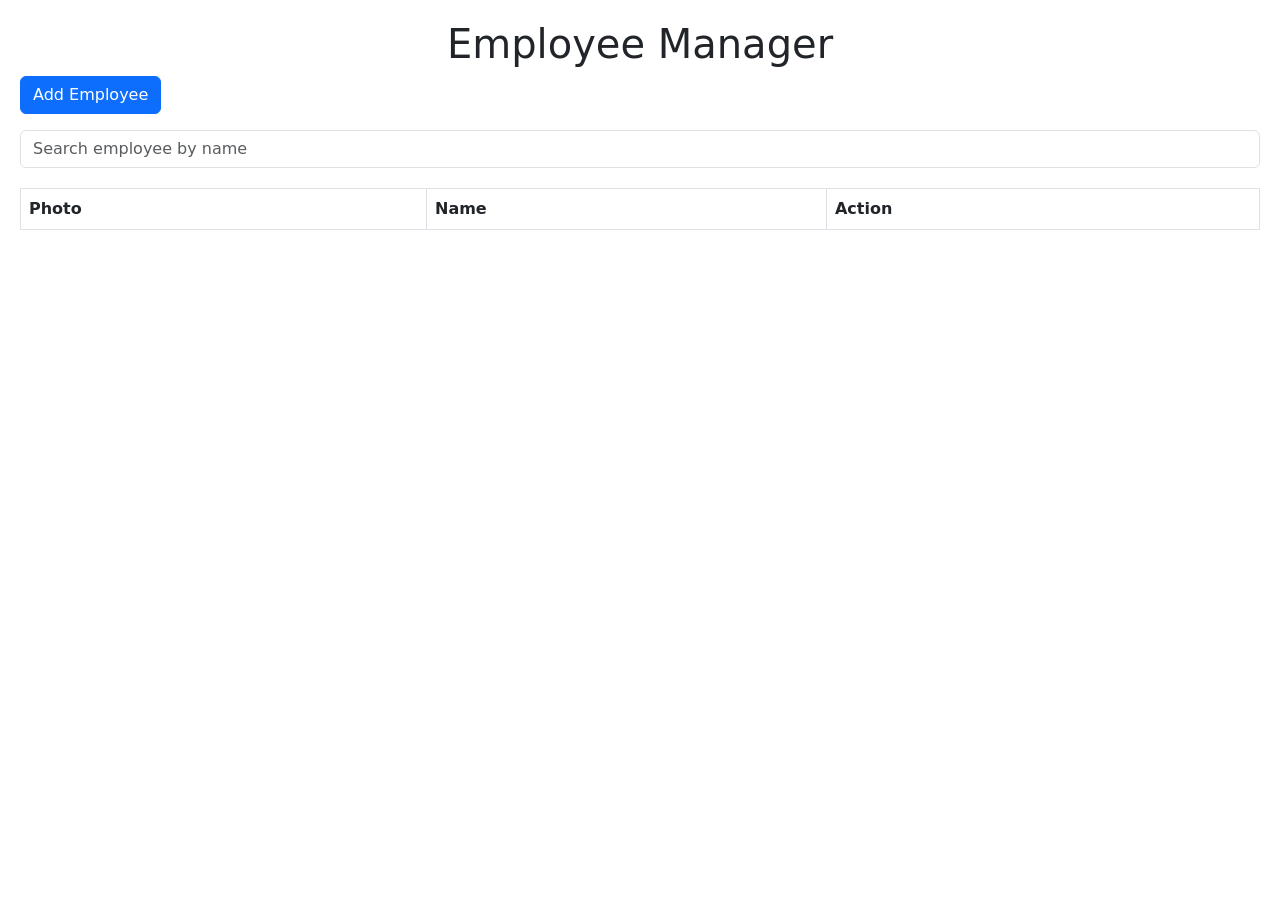
==== commit 3a3c05d6: "some changes" ====
--- a/with-jquery/index.html
+++ b/with-jquery/index.html
@@ -1,37 +1,29 @@
 <!DOCTYPE html>
-<html lang="fr">
+<html lang="en">
   <head>
     <meta charset="UTF-8" />
-    <title>Magasin de Jeux Vidéo</title>
+    <title>Employee Manager</title>
     <link rel="stylesheet" href="./css/bootstrap.min.css" />
     <script src="./js/jquery-3.6.0.min.js"></script>
     <script src="./js/bootstrap.bundle.min.js"></script>
     <script src="./js/service.js"></script>
-    <script src="./js/app.js"></script>
 
     <style>
       body {
         padding: 20px;
+      }
+      .employee-list {
+        margin-top: 20px;
       }
       .img-thumbnail {
         width: 60px;
         height: 60px;
         object-fit: cover;
       }
-      .nav-tabs {
-        margin-bottom: 20px;
-      }
-      .tab-content {
-        min-height: 400px;
-      }
-      .badge {
-        font-size: 0.8em;
-      }
     </style>
   </head>
   <body>
-    <h1 class="text-center">🎮 Magasin de Jeux Vidéo</h1>
-    
+    <h1 class="text-center">Employee Manager</h1>
     <!-- Toast container -->
     <div class="position-fixed bottom-0 end-0 p-3" style="z-index: 1055">
       <div
@@ -50,395 +42,430 @@
             aria-label="Close"
           ></button>
         </div>
-        <div class="toast-body">Message de notification</div>
+        <div class="toast-body">Hello, this is a toast message!</div>
       </div>
     </div>
-
-    <!-- Navigation Tabs -->
-    <ul class="nav nav-tabs" id="myTab" role="tablist">
-      <li class="nav-item" role="presentation">
-        <button class="nav-link active" id="clients-tab" data-bs-toggle="tab" data-bs-target="#clients" type="button" role="tab">
-          👥 Clients
-        </button>
-      </li>
-      <li class="nav-item" role="presentation">
-        <button class="nav-link" id="jeux-tab" data-bs-toggle="tab" data-bs-target="#jeux" type="button" role="tab">
-          🎮 Jeux
-        </button>
-      </li>
-      <li class="nav-item" role="presentation">
-        <button class="nav-link" id="ventes-tab" data-bs-toggle="tab" data-bs-target="#ventes" type="button" role="tab">
-          💰 Ventes
-        </button>
-      </li>
-    </ul>
-
-    <!-- Tab Content -->
-    <div class="tab-content" id="myTabContent">
-      
-      <!-- CLIENTS TAB -->
-      <div class="tab-pane fade show active" id="clients" role="tabpanel">
-        <div class="d-flex justify-content-between align-items-center mb-3">
-          <button class="btn btn-primary" data-bs-toggle="modal" data-bs-target="#clientModal">
-            Ajouter Client
-          </button>
-          <input type="text" id="searchClient" class="form-control w-50" placeholder="Rechercher un client..." />
-        </div>
-        
-        <table class="table table-bordered">
-          <thead>
-            <tr>
-              <th>Nom</th>
-              <th>Email</th>
-              <th>Téléphone</th>
-              <th>Actions</th>
-            </tr>
-          </thead>
-          <tbody id="clientTable"></tbody>
-        </table>
-      </div>
-
-      <!-- JEUX TAB -->
-      <div class="tab-pane fade" id="jeux" role="tabpanel">
-        <div class="d-flex justify-content-between align-items-center mb-3">
-          <button class="btn btn-primary" data-bs-toggle="modal" data-bs-target="#jeuModal">
-            🎮 Ajouter Jeu
-          </button>
-          <input type="text" id="searchJeu" class="form-control w-50" placeholder="Rechercher un jeu..." />
-        </div>
-        
-        <table class="table table-bordered">
-          <thead>
-            <tr>
-              <th>Titre</th>
-              <th>Type</th>
-              <th>Prix</th>
-              <th>Genre</th>
-              <th>Stock</th>
-              <th>Actions</th>
-            </tr>
-          </thead>
-          <tbody id="jeuTable"></tbody>
-        </table>
-      </div>
-
-      <!-- VENTES TAB -->
-      <div class="tab-pane fade" id="ventes" role="tabpanel">
-        <div class="d-flex justify-content-between align-items-center mb-3">
-          <button class="btn btn-success" data-bs-toggle="modal" data-bs-target="#venteModal">
-            Nouvelle Vente
-          </button>
-          <div class="btn-group">
-            <button class="btn btn-outline-secondary" data-filter="all">Toutes</button>
-            <button class="btn btn-outline-warning" data-filter="EN_ATTENTE">En Attente</button>
-            <button class="btn btn-outline-info" data-filter="CONFIRMEE">Confirmées</button>
-            <button class="btn btn-outline-success" data-filter="LIVREE">Livrées</button>
-            <button class="btn btn-outline-danger" data-filter="ANNULEE">Annulées</button>
-          </div>
-        </div>
-        
-        <table class="table table-bordered">
-          <thead>
-            <tr>
-              <th>Date</th>
-              <th>Client</th>
-              <th>Jeu</th>
-              <th>Quantité</th>
-              <th>Montant Total</th>
-              <th>Statut</th>
-              <th>Actions</th>
-            </tr>
-          </thead>
-          <tbody id="venteTable"></tbody>
-        </table>
-      </div>
-    </div>
-
-    <!-- MODALS -->
-    
-    <!-- Client Modal -->
-    <div class="modal fade" id="clientModal" tabindex="-1">
+    <!-- Edit Employee Modal -->
+    <div class="modal fade" id="editModal" tabindex="-1" aria-hidden="true">
       <div class="modal-dialog">
-        <form id="clientForm" class="modal-content">
+        <form id="editForm" class="modal-content">
           <div class="modal-header">
-            <h5 class="modal-title">Nouveau Client</h5>
-            <button type="button" class="btn-close" data-bs-dismiss="modal"></button>
+            <h5 class="modal-title">Edit Employee</h5>
+            <button
+              type="button"
+              class="btn-close"
+              data-bs-dismiss="modal"
+            ></button>
           </div>
           <div class="modal-body">
+            <input type="hidden" id="editId" />
             <div class="mb-3">
-              <label class="form-label">Nom</label>
-              <input type="text" id="clientNom" class="form-control" required />
+              <label class="form-label">Name</label>
+              <input type="text" id="editName" class="form-control" />
             </div>
             <div class="mb-3">
               <label class="form-label">Email</label>
-              <input type="email" id="clientEmail" class="form-control" required />
+              <input type="email" id="editEmail" class="form-control" />
             </div>
             <div class="mb-3">
-              <label class="form-label">Téléphone</label>
-              <input type="tel" id="clientPhone" class="form-control" required />
+              <label class="form-label">Password</label>
+              <input type="password" id="editPassword" class="form-control" />
+              <span>Keep it empty if you don't want to change it</span>
             </div>
           </div>
           <div class="modal-footer">
-            <button class="btn btn-primary" type="submit">Ajouter</button>
+            <button class="btn btn-primary" type="submit">Save Changes</button>
           </div>
         </form>
       </div>
     </div>
 
-    <!-- Edit Client Modal -->
-    <div class="modal fade" id="editClientModal" tabindex="-1">
+    <!-- Augment Salary Modal -->
+    <div class="modal fade" id="salaryModal" tabindex="-1" aria-hidden="true">
       <div class="modal-dialog">
-        <form id="editClientForm" class="modal-content">
+        <form id="salaryForm" class="modal-content">
           <div class="modal-header">
-            <h5 class="modal-title">Modifier Client</h5>
-            <button type="button" class="btn-close" data-bs-dismiss="modal"></button>
+            <h5 class="modal-title">Augment Salary</h5>
+            <button
+              type="button"
+              class="btn-close"
+              data-bs-dismiss="modal"
+            ></button>
           </div>
           <div class="modal-body">
-            <input type="hidden" id="editClientId" />
+            <input type="hidden" id="salaryId" />
+            <p><strong>Name:</strong> <span id="salaryName"></span></p>
+            <p>
+              <strong>Current Salary:</strong>
+              <span id="currentSalary"></span> MAD
+            </p>
             <div class="mb-3">
-              <label class="form-label">Nom</label>
-              <input type="text" id="editClientNom" class="form-control" required />
-            </div>
-            <div class="mb-3">
-              <label class="form-label">Email</label>
-              <input type="email" id="editClientEmail" class="form-control" required />
-            </div>
-            <div class="mb-3">
-              <label class="form-label">Téléphone</label>
-              <input type="tel" id="editClientPhone" class="form-control" required />
+              <label class="form-label">New Salary</label>
+              <input type="number" id="augmentation" class="form-control" />
             </div>
           </div>
           <div class="modal-footer">
-            <button class="btn btn-primary" type="submit">Sauvegarder</button>
+            <button class="btn btn-success" type="submit">Update Salary</button>
           </div>
         </form>
       </div>
     </div>
 
-    <!-- Vente Modal -->
-    <div class="modal fade" id="venteModal" tabindex="-1">
-      <div class="modal-dialog modal-lg">
-        <form id="venteForm" class="modal-content">
+    <!-- Single Employee Modal -->
+    <div
+      class="modal fade"
+      id="employeeShowModal"
+      tabindex="-1"
+      aria-hidden="true"
+    >
+      <div class="modal-dialog">
+        <div class="modal-content">
           <div class="modal-header">
-            <h5 class="modal-title">Nouvelle Vente - Transaction Multiple</h5>
-            <button type="button" class="btn-close" data-bs-dismiss="modal"></button>
+            <h5 class="modal-title" id="employeeName"></h5>
+            <button
+              type="button"
+              class="btn-close"
+              data-bs-dismiss="modal"
+            ></button>
           </div>
           <div class="modal-body">
-            <div class="mb-3">
-              <label class="form-label">Client *</label>
-              <select id="venteClient" class="form-control" required>
-                <option value="">Sélectionner un client</option>
-              </select>
-            </div>
-            
-            <hr>
-            <div class="d-flex justify-content-between align-items-center mb-3">
-              <h6>🎮 Jeux à acheter</h6>
-              <button type="button" class="btn btn-primary btn-sm" id="addGameBtn">
-                + Ajouter un jeu
+            <div>
+              <div
+                id="employeePhoto"
+                style="display: flex; justify-content: center"
+              ></div>
+            </div>
+            <p><strong>Id</strong> <span id="employeeId"></span></p>
+            <p><strong>Email</strong> <span id="employeeEmail"></span></p>
+            <p>
+              <strong>Current Salary</strong>
+              <span id="employeeSalary"></span> MAD
+            </p>
+          </div>
+        </div>
+      </div>
+    </div>
+
+    <!-- Add Employee Button -->
+    <button
+      class="btn btn-primary"
+      data-bs-toggle="modal"
+      data-bs-target="#employeeModal"
+    >
+      Add Employee
+    </button>
+
+    <!-- Search -->
+    <div class="my-3">
+      <input
+        type="text"
+        id="searchInput"
+        class="form-control"
+        placeholder="Search employee by name"
+      />
+    </div>
+
+    <!-- Employee Table -->
+    <table class="table table-bordered employee-list">
+      <thead>
+        <tr>
+          <th>Photo</th>
+          <th>Name</th>
+          <th>Action</th>
+        </tr>
+      </thead>
+      <tbody id="employeeTable"></tbody>
+    </table>
+
+    <!-- Add Employee Modal -->
+    <div
+      class="modal fade"
+      id="employeeModal"
+      tabindex="-1"
+      aria-labelledby="employeeModalLabel"
+      aria-hidden="true"
+    >
+      <div class="modal-dialog">
+        <div class="modal-content">
+          <form id="employeeForm">
+            <div class="modal-header">
+              <h5 class="modal-title" id="employeeModalLabel">
+                Add New Employee
+              </h5>
+              <button
+                type="button"
+                class="btn-close"
+                data-bs-dismiss="modal"
+              ></button>
+            </div>
+            <div class="modal-body">
+              <div id="formErrors" class="alert alert-danger d-none"></div>
+
+              <div class="mb-3">
+                <label for="empName" class="form-label">Name</label>
+                <input type="text" class="form-control" id="empName" />
+              </div>
+
+              <div class="mb-3">
+                <label for="empEmail" class="form-label">Email</label>
+                <input type="email" class="form-control" id="empEmail" />
+              </div>
+
+              <div class="mb-3">
+                <label for="empPassword" class="form-label">Password</label>
+                <input type="password" class="form-control" id="empPassword" />
+              </div>
+
+              <div class="mb-3">
+                <label for="empSalary" class="form-label">Salary</label>
+                <input type="number" class="form-control" id="empSalary" />
+              </div>
+
+              <div class="mb-3">
+                <label for="empPhoto" class="form-label">Photo</label>
+                <input
+                  type="file"
+                  class="form-control"
+                  id="empPhoto"
+                  accept="image/*"
+                />
+                <img
+                  id="photoPreview"
+                  class="img-thumbnail mt-2 d-none"
+                  alt="Preview"
+                />
+              </div>
+            </div>
+            <div class="modal-footer">
+              <button type="submit" class="btn btn-primary">
+                Add Employee
               </button>
             </div>
-            
-            <div id="gamesContainer">
-              <!-- Game rows will be added here dynamically -->
-            </div>
-            
-            <div class="mb-3">
-              <div id="ventePreview" class="alert alert-info" style="display:none;">
-                <strong>Résumé de la transaction:</strong>
-                <div id="venteDetails"></div>
-              </div>
-            </div>
-          </div>
-          <div class="modal-footer">
-            <button type="button" class="btn btn-secondary" data-bs-dismiss="modal">Annuler</button>
-            <button class="btn btn-success" type="submit">Créer Vente</button>
-          </div>
-        </form>
+          </form>
+        </div>
       </div>
     </div>
 
-    <!-- Update Status Modal -->
-    <div class="modal fade" id="statusModal" tabindex="-1">
-      <div class="modal-dialog">
-        <form id="statusForm" class="modal-content">
-          <div class="modal-header">
-            <h5 class="modal-title">Modifier Statut</h5>
-            <button type="button" class="btn-close" data-bs-dismiss="modal"></button>
-          </div>
-          <div class="modal-body">
-            <input type="hidden" id="statusVenteId" />
-            <div class="mb-3">
-              <label class="form-label">Nouveau Statut</label>
-              <select id="statusSelect" class="form-control" required>
-                <option value="EN_ATTENTE">En Attente</option>
-                <option value="CONFIRMEE">Confirmée</option>
-                <option value="LIVREE">Livrée</option>
-                <option value="ANNULEE">Annulée</option>
-              </select>
-            </div>
-          </div>
-          <div class="modal-footer">
-            <button class="btn btn-primary" type="submit">Mettre à jour</button>
-          </div>
-        </form>
-      </div>
-    </div>
-
-    <!-- Game Modal -->
-    <div class="modal fade" id="jeuModal" tabindex="-1">
-      <div class="modal-dialog modal-lg">
-        <form id="jeuForm" class="modal-content">
-          <div class="modal-header">
-            <h5 class="modal-title">🎮 Nouveau Jeu</h5>
-            <button type="button" class="btn-close" data-bs-dismiss="modal"></button>
-          </div>
-          <div class="modal-body">
-            <div class="row">
-              <div class="col-md-6">
-                <div class="mb-3">
-                  <label class="form-label">Titre *</label>
-                  <input type="text" id="jeuTitre" class="form-control" required />
-                </div>
-                <div class="mb-3">
-                  <label class="form-label">Prix (€) *</label>
-                  <input type="number" id="jeuPrix" class="form-control" step="0.01" min="0" required />
-                </div>
-                <div class="mb-3">
-                  <label class="form-label">Genre *</label>
-                  <select id="jeuGenre" class="form-control" required>
-                    <option value="">Sélectionner un genre</option>
-                    <option value="Action">Action</option>
-                    <option value="Adventure">Adventure</option>
-                    <option value="RPG">RPG</option>
-                    <option value="Strategy">Strategy</option>
-                    <option value="Simulation">Simulation</option>
-                    <option value="Sports">Sports</option>
-                    <option value="Racing">Racing</option>
-                    <option value="Fighting">Fighting</option>
-                    <option value="Puzzle">Puzzle</option>
-                    <option value="Horror">Horror</option>
-                  </select>
-                </div>
-              </div>
-              <div class="col-md-6">
-                <div class="mb-3">
-                  <label class="form-label">Éditeur *</label>
-                  <input type="text" id="jeuEditeur" class="form-control" required />
-                </div>
-                <div class="mb-3">
-                  <label class="form-label">Stock Disponible *</label>
-                  <input type="number" id="jeuStock" class="form-control" min="0" required />
-                </div>
-                <div class="mb-3">
-                  <label class="form-label">Type *</label>
-                  <select id="jeuType" class="form-control" required>
-                    <option value="">Sélectionner un type</option>
-                    <option value="PC">PC</option>
-                    <option value="Console">Console</option>
-                  </select>
-                </div>
-              </div>
-            </div>
-
-            <!-- PC Specific Fields -->
-            <div id="pcFields" style="display: none;">
-              <hr>
-              <h6>🖥️ Spécifications PC <span class="text-danger">*</span></h6>
-              <div class="row">
-                <div class="col-md-8">
-                  <div class="mb-3">
-                    <label class="form-label">Configuration Minimale *</label>
-                    <textarea id="jeuConfigMin" class="form-control" rows="3" placeholder="Ex: Windows 10, 8GB RAM, GTX 1060" required></textarea>
-                  </div>
-                </div>
-                <div class="col-md-4">
-                  <div class="mb-3">
-                    <label class="form-label">Support DVD</label>
-                    <div class="form-check">
-                      <input type="checkbox" id="jeuSupportDVD" class="form-check-input">
-                      <label class="form-check-label" for="jeuSupportDVD">
-                        Disponible en DVD
-                      </label>
-                    </div>
-                  </div>
-                </div>
-              </div>
-            </div>
-
-            <!-- Console Specific Fields -->
-            <div id="consoleFields" style="display: none;">
-              <hr>
-              <h6>🎮 Spécifications Console <span class="text-danger">*</span></h6>
-              <div class="row">
-                <div class="col-md-6">
-                  <div class="mb-3">
-                    <label class="form-label">Plateforme *</label>
-                    <select id="jeuPlateforme" class="form-control" required>
-                      <option value="">Sélectionner une plateforme</option>
-                      <option value="PlayStation 5">PlayStation 5</option>
-                      <option value="PlayStation 4">PlayStation 4</option>
-                      <option value="Xbox Series X/S">Xbox Series X/S</option>
-                      <option value="Xbox One">Xbox One</option>
-                      <option value="Nintendo Switch">Nintendo Switch</option>
-                    </select>
-                  </div>
-                </div>
-                <div class="col-md-6">
-                  <div class="mb-3">
-                    <label class="form-label">Code Région *</label>
-                    <select id="jeuRegionCode" class="form-control" required>
-                      <option value="">Sélectionner une région</option>
-                      <option value="EU">Europe (EU)</option>
-                      <option value="US">États-Unis (US)</option>
-                      <option value="JP">Japon (JP)</option>
-                      <option value="AS">Asie (AS)</option>
-                    </select>
-                  </div>
-                </div>
-              </div>
-            </div>
-          </div>
-          <div class="modal-footer">
-            <button type="button" class="btn btn-secondary" data-bs-dismiss="modal">Annuler</button>
-            <button class="btn btn-primary" type="submit">
-              <i class="fas fa-plus"></i> Créer Jeu
-            </button>
-          </div>
-        </form>
-      </div>
-    </div>
-
     <script>
-      console.log("🔧 Script inline chargé");
-      console.log("📚 jQuery disponible:", typeof $);
-      console.log("🌐 baseUrl disponible:", typeof baseUrl);
-      
-      $(document).ready(function() {
-        console.log("🚀 Document ready - Initialisation...");
-        console.log("🔍 Fonctions disponibles:", {
-          loadClients: typeof loadClients,
-          loadJeux: typeof loadJeux, 
-          loadVentes: typeof loadVentes,
-          setupEventHandlers: typeof setupEventHandlers
+      let currentPhotoBase64 = "";
+
+      async function renderEmployees(filter = "") {
+        const tbody = $("#employeeTable");
+        tbody.empty();
+        let employees = await getEmployees();
+        const filtered = employees.filter((emp) =>
+          emp.name?.toLowerCase().includes(filter.toLowerCase())
+        );
+
+        filtered.forEach((emp) => {
+          tbody.append(`
+          <tr>
+            <td><img src="${getFile(emp.photo)}" class="img-thumbnail"></td>
+            <td>${emp.name}</td>
+            <td>
+
+              <button class="btn btn-info btn-sm show-emp-btn" data-index="${
+                emp.id
+              }">Show Employee</button>
+              
+              <button class="btn btn-success btn-sm augment-btn" data-index="${
+                emp.id
+              }">Augment Salary</button>
+              <button class="btn btn-warning btn-sm edit-btn" data-index="${
+                emp.id
+              }">Edit</button>
+              <button class="btn btn-danger btn-sm delete-btn" data-index="${
+                emp.id
+              }">Delete</button>
+            </td>
+          </tr>
+        `);
         });
-        console.log("🔍 Services disponibles:", {
-          getClients: typeof getClients,
-          getJeux: typeof getJeux,
-          getVentes: typeof getVentes
-        });
-        
-        if (typeof loadClients === 'function') {
-          console.log("✅ Démarrage des fonctions...");
-          loadClients();
-          loadJeux();
-          loadVentes();
-          setupEventHandlers();
-        } else {
-          console.error("❌ Les fonctions app.js ne sont pas chargées!");
-          console.error("💡 Vérifiez que app.js se charge correctement");
+      }
+
+      function validateForm(data) {
+        let errors = [];
+
+        if (!data.name) errors.push("Name is required.");
+        if (!data.email || !/^\S+@\S+\.\S+$/.test(data.email))
+          errors.push("Valid email is required.");
+        if (!data.password || data.password.length < 6)
+          errors.push("Password must be at least 6 characters.");
+        if (!data.salary || isNaN(data.salary) || data.salary <= 0)
+          errors.push("Salary must be a positive number.");
+        if (!data.photo) errors.push("Photo is required.");
+
+        return errors;
+      }
+
+      $("#empPhoto").on("change", function () {
+        const file = this.files[0];
+        if (file) {
+          const reader = new FileReader();
+          reader.onload = function (e) {
+            currentPhotoBase64 = e.target.result;
+            $("#photoPreview")
+              .attr("src", currentPhotoBase64)
+              .removeClass("d-none");
+          };
+          reader.readAsDataURL(file);
         }
       });
+
+      $("#employeeForm").on("submit", async function (e) {
+        e.preventDefault();
+
+        const name = $("#empName").val().trim();
+        const email = $("#empEmail").val().trim();
+        const password = $("#empPassword").val();
+        const salary = $("#empSalary").val();
+        const photoInput = document.getElementById("empPhoto");
+        const photoFile = photoInput.files[0];
+
+        // Simple validation
+        const errors = [];
+        if (!name) errors.push("Name is required.");
+        if (!email || !/^\S+@\S+\.\S+$/.test(email))
+          errors.push("Valid email is required.");
+        if (!password || password.length < 6)
+          errors.push("Password must be at least 6 characters.");
+        if (!salary || isNaN(salary) || salary <= 0)
+          errors.push("Salary must be a positive number.");
+        if (!photoFile) errors.push("Photo is required.");
+
+        if (errors.length > 0) {
+          $("#formErrors").html(errors.join("<br>")).removeClass("d-none");
+          return;
+        }
+        $("#formErrors").addClass("d-none");
+
+        const formData = new FormData();
+        formData.append("name", name);
+        formData.append("email", email);
+        formData.append("password", password);
+        formData.append("salary", salary);
+        formData.append("photo", photoFile);
+
+        try {
+          const response = await fetch(`${baseUrl}/api/v1/employees`, {
+            method: "POST",
+            body: formData,
+          });
+
+          if (!response.ok) {
+            const errorData = await response.json();
+            $("#formErrors")
+              .html(errorData.error || "Failed to add employee")
+              .removeClass("d-none");
+            return;
+          }
+          showToast("Employee added successfully!");
+          $("#employeeModal").modal("hide");
+          $("#employeeForm")[0].reset();
+          $("#photoPreview").addClass("d-none");
+          currentPhotoBase64 = "";
+
+          renderEmployees($("#searchInput").val());
+        } catch (err) {
+          $("#formErrors")
+            .html("An error occurred: " + err.message)
+            .removeClass("d-none");
+        }
+      });
+
+      $("#employeeTable").on("click", ".delete-btn", function () {
+        const index = $(this).data("index");
+        deleteEmployee(index)
+          .then((res) => {
+            if (res) {
+              showToast("Employee deleted successfully!");
+              renderEmployees($("#searchInput").val());
+            }
+          })
+          .catch(() => {
+            showToast("Failed to delete employee");
+          });
+      });
+
+      $("#employeeTable").on("click", ".show-emp-btn", async function () {
+        const id = $(this).data("index");
+        const emp = (await getEmployees()).find((e) => e.id === id);
+        $("#employeeId").html(emp.id);
+        $("#employeeName").html(emp.name);
+        $("#employeeEmail").html(emp.email);
+        $("#employeeSalary").html(emp.salary);
+
+        $("#employeePhoto").html(
+          `<img 
+            src="${getFile(emp.photo)}" 
+            class="img-thumbnail" 
+            style="
+              width: 80px; 
+              height: 80px; 
+              object-fit: cover; 
+              border-radius: 8px; 
+              box-shadow: 0 2px 6px rgba(0,0,0,0.15);
+              transition: transform 0.3s ease;
+            "
+            onmouseover="this.style.transform='scale(1.1)'" 
+            onmouseout="this.style.transform='scale(1)'"
+          >`
+        );
+        $("#employeeShowModal").modal("show");
+      });
+
+      $("#searchInput").on("input", function () {
+        renderEmployees($(this).val());
+      });
+      $("#employeeTable").on("click", ".augment-btn", async function () {
+        const id = $(this).data("index");
+        const emp = (await getEmployees()).find((e) => e.id === id);
+        $("#salaryId").val(emp.id);
+        $("#salaryName").text(emp.name);
+        $("#currentSalary").text(emp.salary);
+        $("#salaryModal").modal("show");
+      });
+
+      $("#salaryForm").on("submit", async function (e) {
+        e.preventDefault();
+        const id = $("#salaryId").val();
+        const augmentation = $("#augmentation").val();
+        if (!augmentation) {
+          alert("augmentation are required");
+        }
+        await augmentSalary(id, augmentation);
+        showToast("Salary updated!");
+        $("#salaryModal").modal("hide");
+        renderEmployees($("#searchInput").val());
+      });
+
+      $("#employeeTable").on("click", ".edit-btn", async function () {
+        const id = $(this).data("index");
+        const emp = (await getEmployees()).find((e) => e.id === id);
+        $("#editId").val(emp.id);
+        $("#editName").val(emp.name);
+        $("#editEmail").val(emp.email);
+        $("#editPassword").val("");
+        $("#editModal").modal("show");
+      });
+
+      $("#editForm").on("submit", async function (e) {
+        e.preventDefault();
+        const id = $("#editId").val();
+        const updatedData = {
+          name: $("#editName").val(),
+          email: $("#editEmail").val(),
+        };
+        const password = $("#editPassword").val();
+        if (password) {
+          updatedData.password = password;
+        }
+        await editEmployee(id, updatedData);
+        showToast("Employee updated!");
+        $("#editModal").modal("hide");
+        renderEmployees($("#searchInput").val());
+      });
+      renderEmployees();
     </script>
   </body>
-</html>
+</html>
